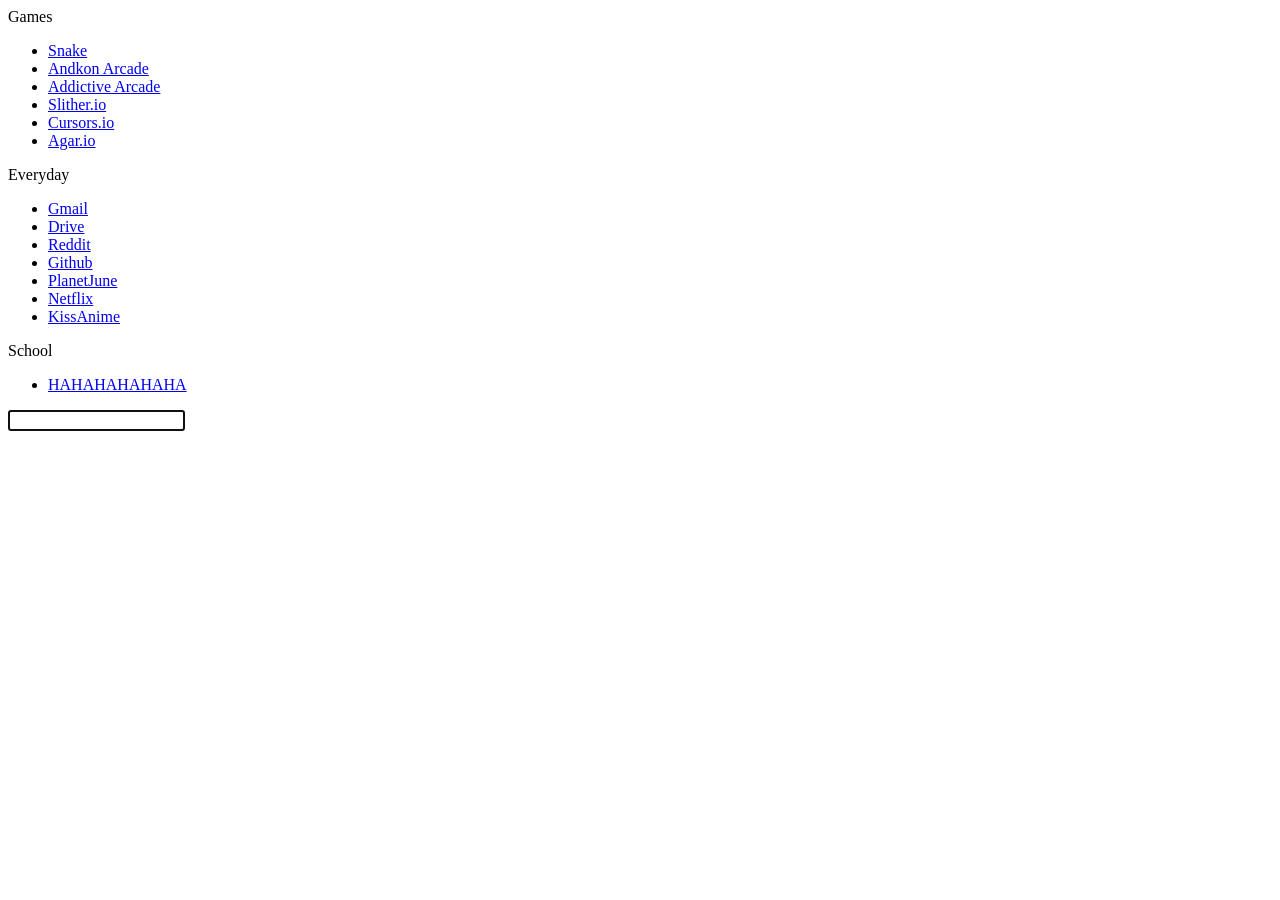
==== index.html @ 3b659138 "Took out school things for the summer" ====
<html>
	<head>
		<meta charset="UTF-8">
		<title>Start</title>
		<link rel="stylesheet" type="text/css" href="styles.css">
	</head>
	<body>
		<div class="pageContainer">
			<div class="vertAlign">

				<div class="boxContainer">
					<div class="box">
						<div class="boxHeader" id="boxHeader1">Games</div>
							<ul>
								<li><a href="http://patorjk.com/games/snake/">Snake</a></li>
								<li><a href="http://andkon.com/arcade/">Andkon Arcade</a></li>	
								<li><a href="http://addictivearcade.weebly.com/">Addictive Arcade</a></li>
								<li><a href="http://slither.io">Slither.io</a></li>
								<li><a href="http://cursors.io/">Cursors.io</a></li>
								<li><a href="http://agar.io">Agar.io</a></li>
							</ul>
					</div>
					<div class="box">
						<div class="boxHeader" id="boxHeader2">Everyday</div>
							<ul>
								<li><a href="https://mail.google.com/mail/">Gmail</a></li>
								<li><a href="https://drive.google.com">Drive</a></li>
								<li><a href="http://reddit.com">Reddit</a></li>
								<li><a href="https://github.com/">Github</a></li>
								<li><a href="http://www.planetjune.com/">PlanetJune</a></li>
								<li><a href="https://netflix.com/">Netflix</a></li>
								<li><a href="https://kissanime.to/">KissAnime</a></li>
							</ul>
					</div>
					<div class="box">
						<div class="boxHeader" id="boxHeader3">School</div>
							<ul>
								<!--<li><a href="http://www.pathwaystotechnology.com/">Pathways</a></li>
								<li><a href="https://powerschool.hartfordschools.org/public/home.html">Powerschool</a></li>
								<li><a href="https://connection.naviance.com/family-connection/auth/login/?hsid=hphspatd">Naviance</a></li>
								<li><a href="https://hs.studyisland.com/index.cfm?">Study Island</a></li>-->
								<li><a href="http://www.tickcounter.com/countdown/1465409580000/america-new_york/owdhms/FFFFFF3B5998000000FF0000/">HAHAHAHAHAHA</a></li>
							</ul>
					</div>
				</div>

				<div class="search">
					<form class="searchForm" method="GET" action="https://duckduckgo.com/?q=">
						<input class="searchInput" type="text" name="q" autofocus>
					</form>
				</div>
			</div>
		</div>
	</body>
</html>
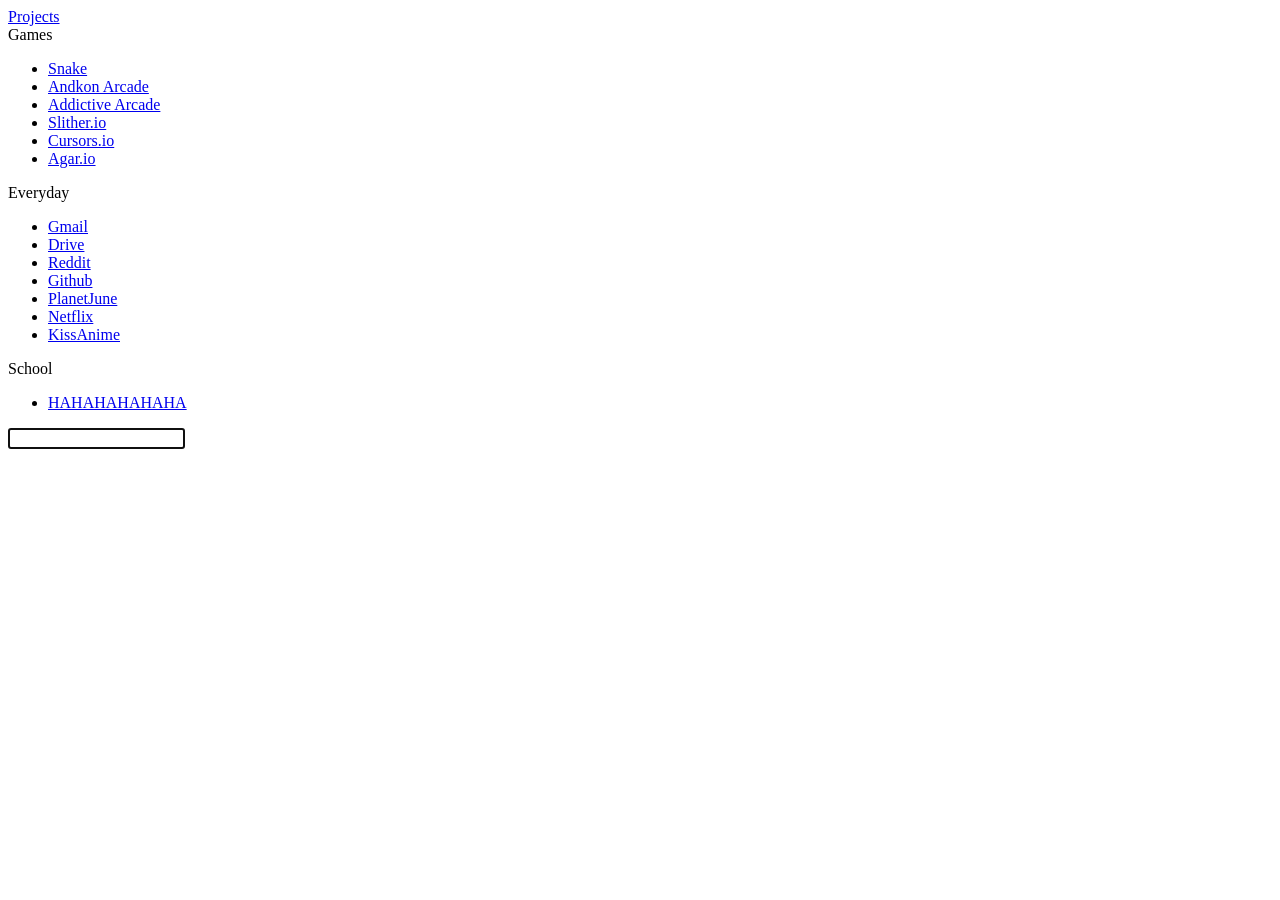
==== commit a3da0a31: "Lets see if that does what I want it to" ====
--- a/index.html
+++ b/index.html
@@ -5,6 +5,7 @@
 		<link rel="stylesheet" type="text/css" href="styles.css">
 	</head>
 	<body>
+		<a href="projects.html">Projects</a>
 		<div class="pageContainer">
 			<div class="vertAlign">
 
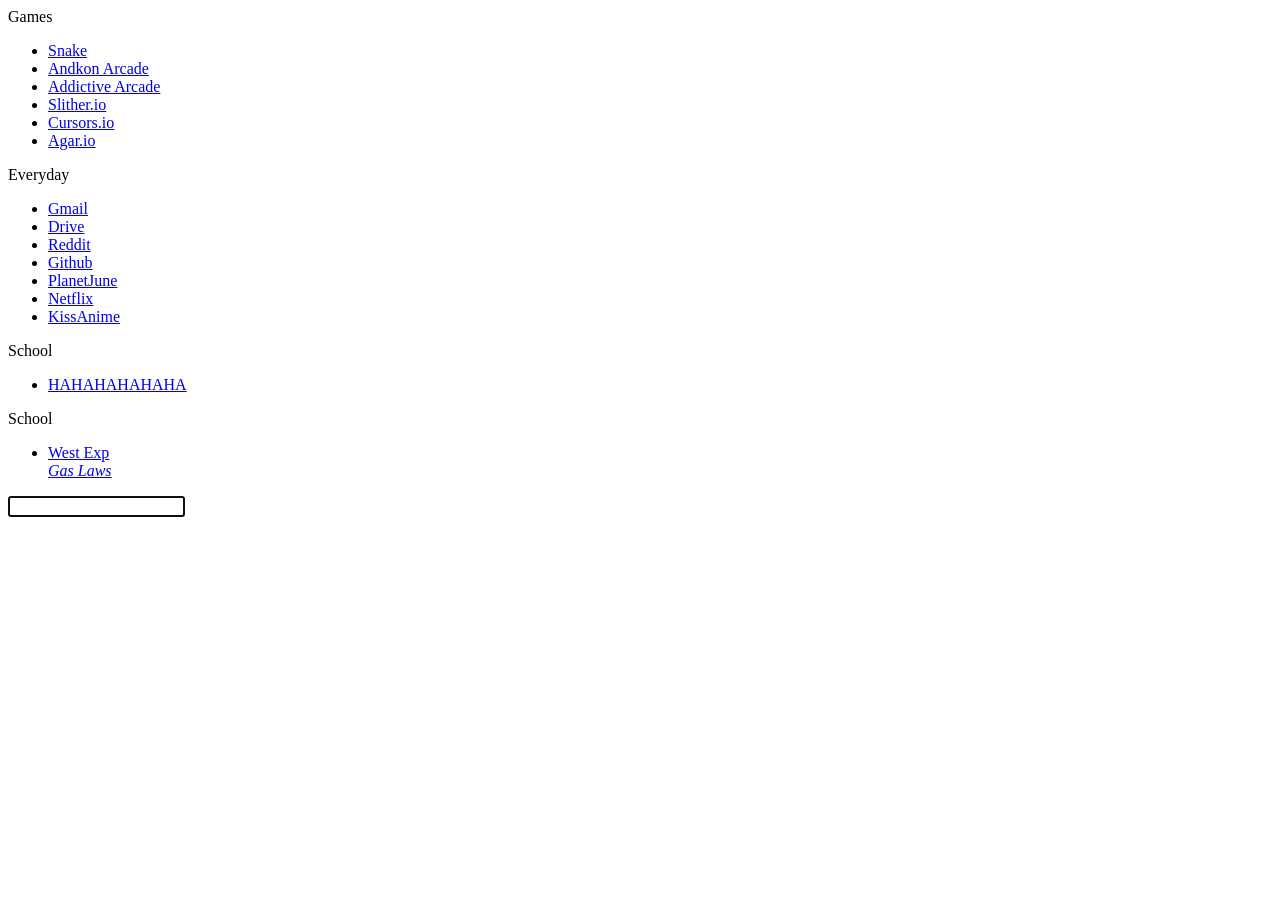
==== commit 0bae48ca: "ok lets see how that looks" ====
--- a/index.html
+++ b/index.html
@@ -5,7 +5,6 @@
 		<link rel="stylesheet" type="text/css" href="styles.css">
 	</head>
 	<body>
-		<a href="projects.html">Projects</a>
 		<div class="pageContainer">
 			<div class="vertAlign">
 
@@ -43,6 +42,13 @@
 								<li><a href="http://www.tickcounter.com/countdown/1465409580000/america-new_york/owdhms/FFFFFF3B5998000000FF0000/">HAHAHAHAHAHA</a></li>
 							</ul>
 					</div>
+					<div class="box">
+						<div class="boxHeader" id="boxHeader3">School</div>
+							<ul>
+								<li><a href="PUT LINK TO WESTERN EXPANSION HERE">West Exp</a></li>
+								<i><a href="PUT LINK TO GAS LAWS HERE">Gas Laws</a></i>
+							</ul>
+					</div>
 				</div>
 
 				<div class="search">
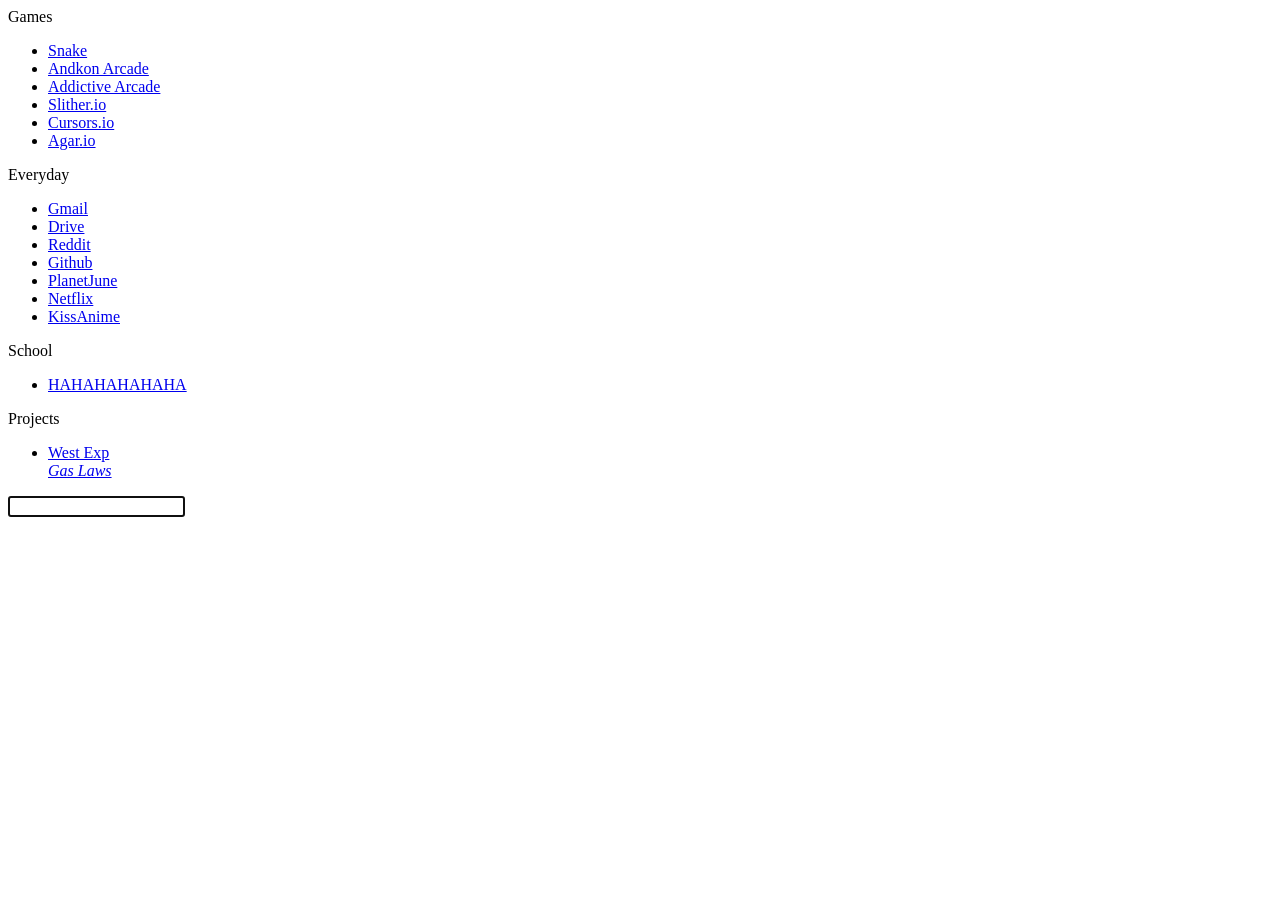
==== commit d79bb833: "ok" ====
--- a/index.html
+++ b/index.html
@@ -43,7 +43,7 @@
 							</ul>
 					</div>
 					<div class="box">
-						<div class="boxHeader" id="boxHeader3">School</div>
+						<div class="boxHeader" id="boxHeader3">Projects</div>
 							<ul>
 								<li><a href="PUT LINK TO WESTERN EXPANSION HERE">West Exp</a></li>
 								<i><a href="PUT LINK TO GAS LAWS HERE">Gas Laws</a></i>
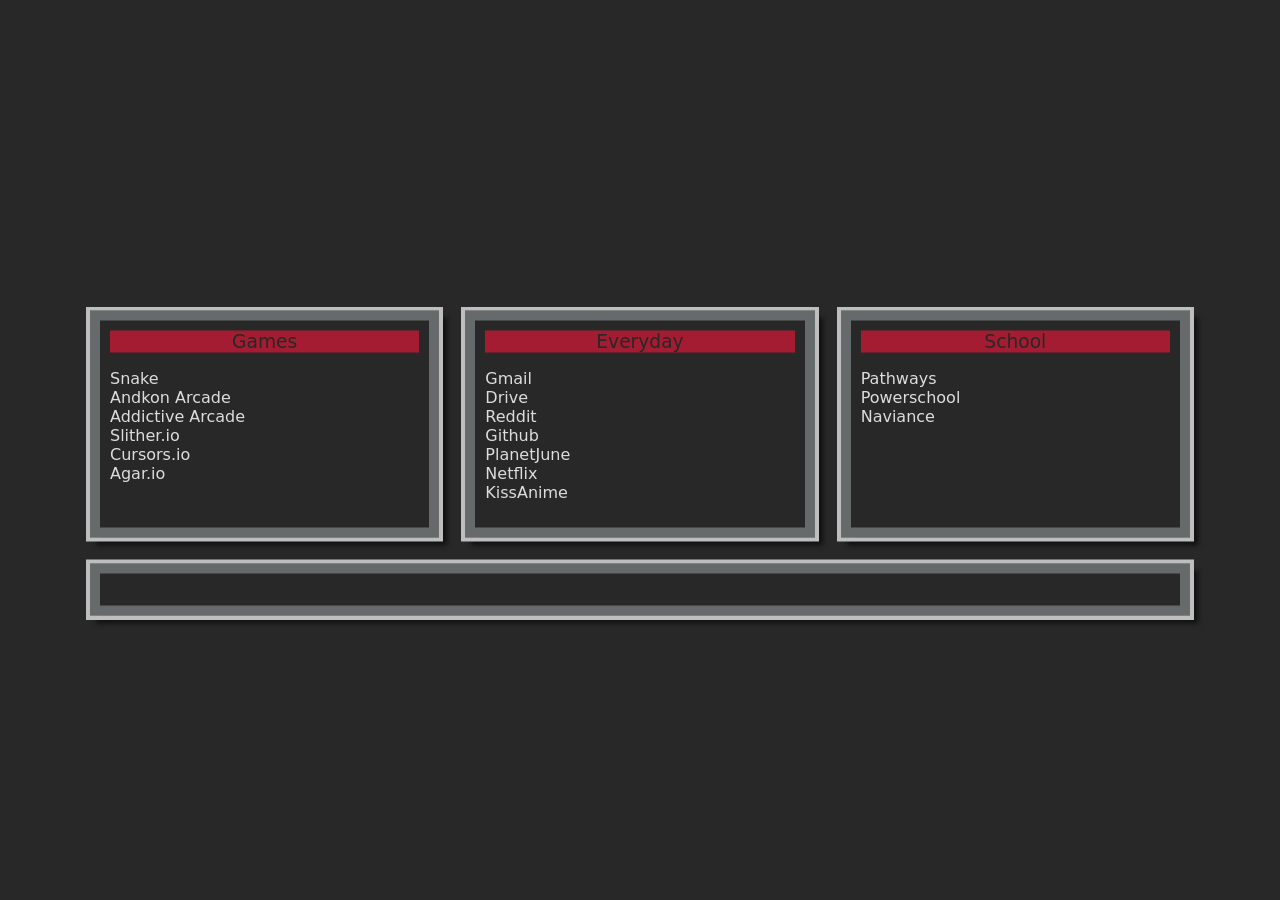
==== commit c75d9176: "I dunno" ====
--- a/index.html
+++ b/index.html
@@ -35,18 +35,9 @@
 					<div class="box">
 						<div class="boxHeader" id="boxHeader3">School</div>
 							<ul>
-								<!--<li><a href="http://www.pathwaystotechnology.com/">Pathways</a></li>
+								<li><a href="http://www.pathwaystotechnology.com/">Pathways</a></li>
 								<li><a href="https://powerschool.hartfordschools.org/public/home.html">Powerschool</a></li>
 								<li><a href="https://connection.naviance.com/family-connection/auth/login/?hsid=hphspatd">Naviance</a></li>
-								<li><a href="https://hs.studyisland.com/index.cfm?">Study Island</a></li>-->
-								<li><a href="http://www.tickcounter.com/countdown/1465409580000/america-new_york/owdhms/FFFFFF3B5998000000FF0000/">HAHAHAHAHAHA</a></li>
-							</ul>
-					</div>
-					<div class="box">
-						<div class="boxHeader" id="boxHeader3">Projects</div>
-							<ul>
-								<li><a href="PUT LINK TO WESTERN EXPANSION HERE">West Exp</a></li>
-								<i><a href="PUT LINK TO GAS LAWS HERE">Gas Laws</a></i>
 							</ul>
 					</div>
 				</div>
--- a/styles.css
+++ b/styles.css
@@ -0,0 +1,110 @@
+body {
+	background-color: #282828;
+	margin: 0;
+	padding: 0;
+	font-family: "DejaVu Sans", sans-serif;
+}
+
+
+.pageContainer {
+	height: 100%;
+	width: 100%;
+	position: absolute;
+}
+
+.vertAlign {
+	position: relative;
+	top: 50%;
+	transform: translateY(-50%);
+	width: 90%;
+	margin: auto;
+}
+
+.boxContainer {
+	display: table;
+	width: 100%;
+	border-spacing: 26px;
+}
+
+.box {
+	display: table-cell;
+	width: 25%;
+	height: 200px;
+	text-align: center;
+	background-color: #282828;
+	border: 10px solid #676a6b;
+	outline: #bebebe solid 4px;
+	padding: 10px;
+	-webkit-box-shadow: 7px 7px 5px 1px rgba(0,0,0,0.6);
+	-moz-box-shadow: 7px 7px 5px 1px rgba(0,0,0,0.6);
+	box-shadow: 7px 7px 5px 1px rgba(0,0,0,0.6);
+}
+
+.boxHeader {
+	font-size: 14pt;
+	text-align: center;
+	vertical-align: middle;
+	height: 22px;
+	color: #282828;
+}
+
+#boxHeader1 {
+	background-color: #a41c32;
+}
+
+#boxHeader2 {
+	background-color: #a41c32;
+}
+
+#boxHeader3 {
+	background-color: #a41c32;
+}
+
+a:link,
+a:visited {
+	text-decoration: none;
+	color: #dddddd;
+}
+
+ul {
+	list-style-type: none;
+	text-align: left;
+	padding: 0;
+}
+
+@media only screen and (max-width: 871px) {
+	.box {
+		display: block;
+		width: 75%;
+		margin-left: auto;
+		margin-right: auto;
+		margin-top: 24px;
+	}
+
+	.vertAlign {
+		transform: translateY(0%);
+		top: 0%;
+		bottom: 0%;
+	}
+}
+
+.searchForm {
+	padding-left: 26px;
+	padding-right: 26px;
+}
+
+.searchInput {
+	width: 100%;
+	border: none;
+	margin: auto;
+	display: block;
+	padding: 5px 5px;
+	background-color: #282828;
+	border: 10px solid #676a6b;
+	-webkit-box-shadow: 7px 7px 5px 1px rgba(0,0,0,0.6);
+	-moz-box-shadow: 7px 7px 5px 1px rgba(0,0,0,0.6);
+	box-shadow: 7px 7px 5px 1px rgba(0,0,0,0.6);
+	font-size: 14pt;
+	color: #eff1f5;
+	outline: #bebebe solid 4px;
+}
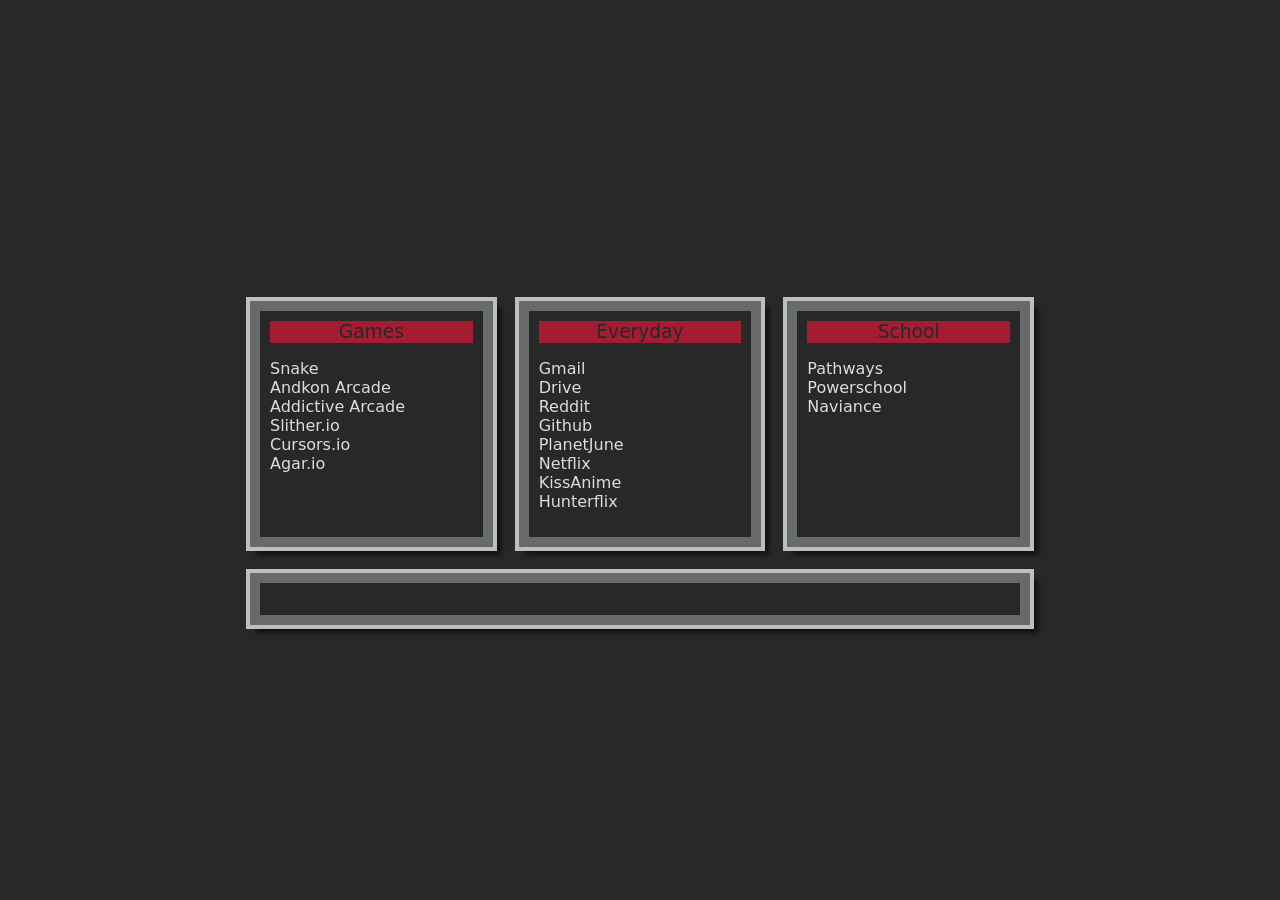
==== commit 716cb3c9: "Added Emby" ====
--- a/index.html
+++ b/index.html
@@ -30,6 +30,7 @@
 								<li><a href="http://www.planetjune.com/">PlanetJune</a></li>
 								<li><a href="https://netflix.com/">Netflix</a></li>
 								<li><a href="https://kissanime.to/">KissAnime</a></li>
+								<li><a href="emby.hbh7.com">Hunterflix</a></li>
 							</ul>
 					</div>
 					<div class="box">
--- a/styles.css
+++ b/styles.css
@@ -16,7 +16,7 @@
 	position: relative;
 	top: 50%;
 	transform: translateY(-50%);
-	width: 90%;
+	width: 65%;
 	margin: auto;
 }
 
@@ -28,7 +28,7 @@
 
 .box {
 	display: table-cell;
-	width: 25%;
+	width: 33.33%;
 	height: 200px;
 	text-align: center;
 	background-color: #282828;
@@ -75,7 +75,7 @@
 @media only screen and (max-width: 871px) {
 	.box {
 		display: block;
-		width: 75%;
+		width: 65%;
 		margin-left: auto;
 		margin-right: auto;
 		margin-top: 24px;
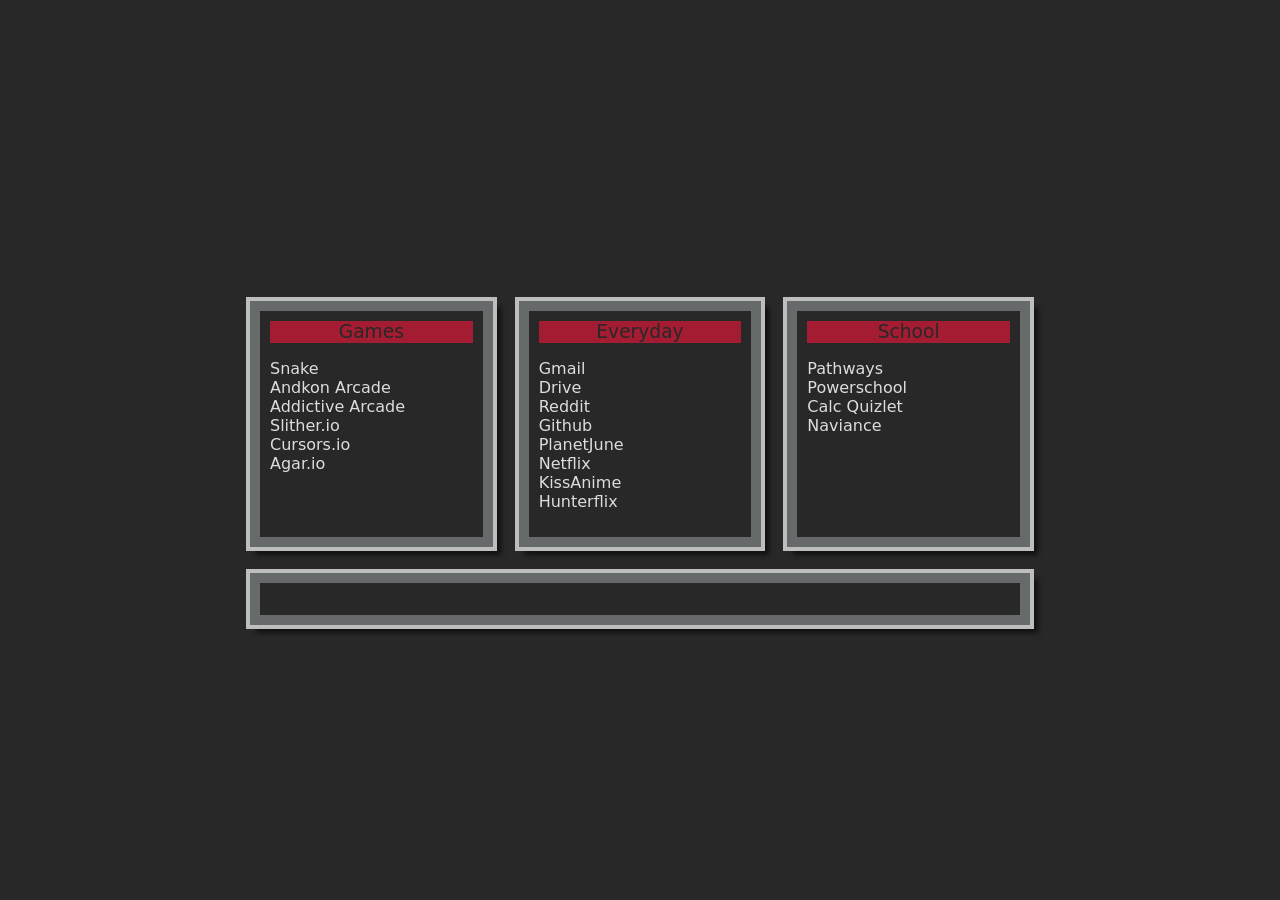
==== commit 5a1eb8b6: "Added ap calc quizlet link" ====
--- a/index.html
+++ b/index.html
@@ -30,7 +30,7 @@
 								<li><a href="http://www.planetjune.com/">PlanetJune</a></li>
 								<li><a href="https://netflix.com/">Netflix</a></li>
 								<li><a href="https://kissanime.to/">KissAnime</a></li>
-								<li><a href="emby.hbh7.com">Hunterflix</a></li>
+								<li><a href="https://emby.hbh7.com">Hunterflix</a></li>
 							</ul>
 					</div>
 					<div class="box">
@@ -38,6 +38,7 @@
 							<ul>
 								<li><a href="http://www.pathwaystotechnology.com/">Pathways</a></li>
 								<li><a href="https://powerschool.hartfordschools.org/public/home.html">Powerschool</a></li>
+								<li><a href="https://quizlet.com/class/1038452/">Calc Quizlet</a></li>
 								<li><a href="https://connection.naviance.com/family-connection/auth/login/?hsid=hphspatd">Naviance</a></li>
 							</ul>
 					</div>
